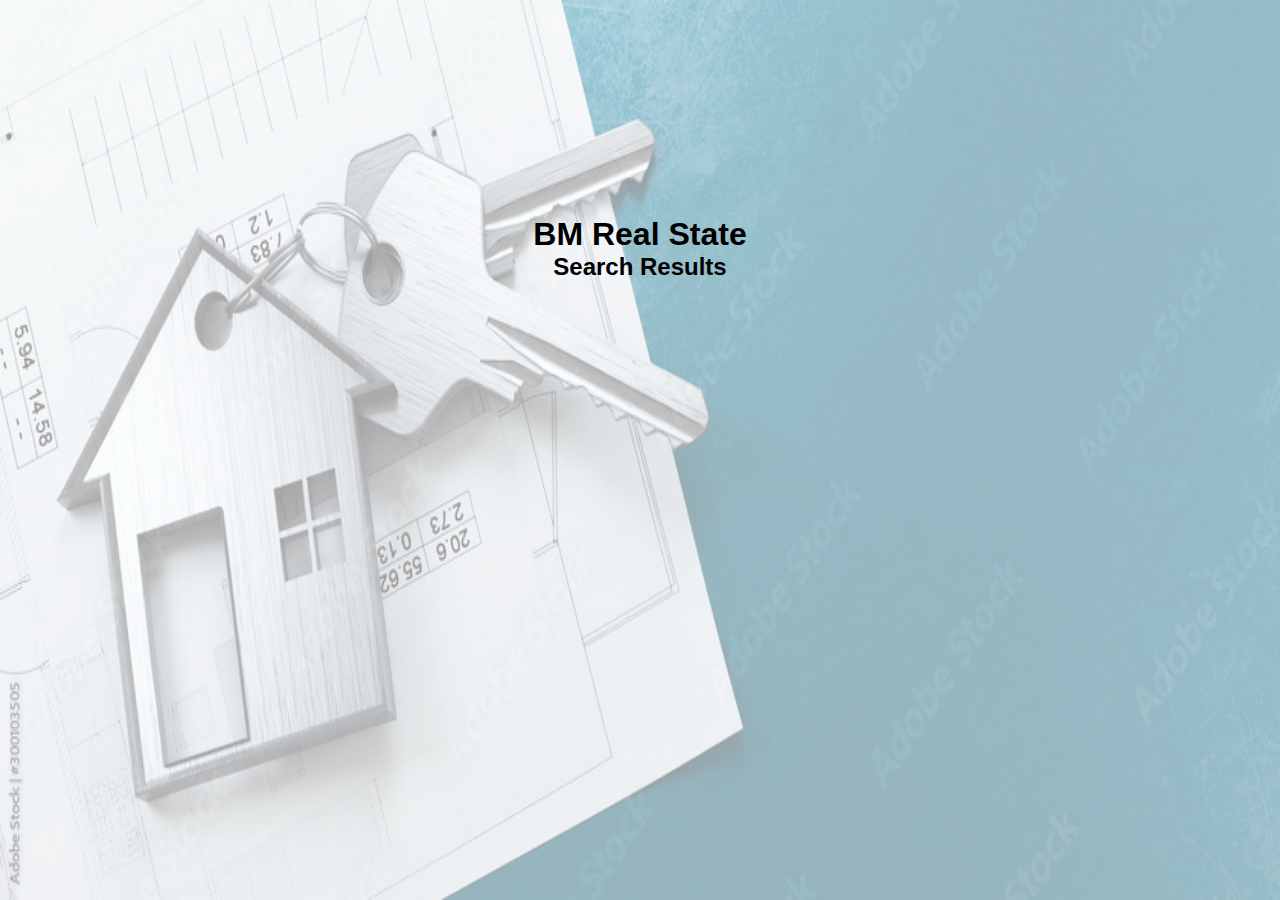
==== results.html @ 45310a82 "modified function to open new window to results" ====
<!DOCTYPE html>
<html>
    <head>
        <meta name="viewport" content="width=device-width, initial-scale=1.0"> 
        <link rel="shortcut icon" type="image/x-icon" href="img/houseicon.png">
        <link rel="stylesheet" href="style.css">
      </head>
      <body>
              
    
        <section id="header"></section>    
        <main class="main">
            <h1>BM Real State</h1>

            <div id="results"></div>
            <h2> Search Results</h2>

              </div>
        </main>
        <section id="footer"></section>
    <script src="script.js"></script>
    </body>
</html>
---- style.css ----
*{
    box-sizing: border-box;
    margin: 0;
    padding: 0;
}
      
body{
    font-family: Arial, sans-serif;
    padding: 1em;
    
}
h1, h2, h3, h4, h5{
    text-align: center;
}
       
body{
    background-image: url('img/RealState.png');
    background-repeat: no-repeat;
    background-attachment: fixed; 
    background-size: 100% 100%;
}
main{
    margin: 200px;
}
.main li{
    margin: 1em;
}
/* Style the search box */
.search input[type=text] {
    float: center;
    padding: 6px;
    border: none;
    margin-top: 8px;
    margin-left: 16px;
    margin-right: 16px;
    font-size: 17px;
}

/* Styles for the results box */
/*#results {
    width: 100%;
    max-width: 600px; /* limits width for large screens */
    margin-top: 20px;
    padding: 15px;
    border: 1px solid #ddd;
    border-radius: 5px;
    background-color: #f9f9f9;
    box-shadow: 0 4px 8px rgba(0, 0, 0, 0.1);
    overflow-y: auto; /* allows scrolling if content exceeds the box height */
    max-height: 300px; /* limits the box height */
}*/
/* Individual result item styling */
.result {
    margin-bottom: 10px;
    padding: 10px;
    border: 1px solid #ccc;
    border-radius: 5px;
    background-color: #fff;
}
/* Additional styles for better text formatting */
.result strong {
    color: #333;
}

.button {
    background-color: #0a3670; /* Green */
  border: none;
  color: white;
  padding: 15px 32px;
  text-align: center;
  text-decoration: none;
  display: inline-block;
  font-size: 16px;
  margin: 4px 2px;
  cursor: pointer; 
}
.header{
    display: flex;
    justify-content: center;
    align-items: center;
    padding: 10px;
    background-color: #324b9f;
    font-size: 18px;
}
.header ul, ul{
    list-style-type: none;
    display: flex;
    flex-wrap: wrap;
    justify-content: space-around;
    width: 100%;
    /*max-width: 1200px;*/
}
.header li, li{
    flex: 1;
    text-align: center;
    padding: 10px;
}
.header li a, li{
    display: block;
    color: white;
    text-decoration: none;
    padding: 10px;
}
.header li a:hover{
    background-color: #d9d2e9;
    transition: 0.3s;
}
.footer{
    display: flex;
    flex-wrap: wrap;
    justify-content: space-between;
    background-color: #324b9f;
    padding: 10px;
    color: white;
}
.footer .column{
    flex: 1;
    margin: 10px;
}
.footer .column a{
    text-decoration: none;
    color: #bcbcbc;
}
.footer .column p{
    color: #ffffff;
}
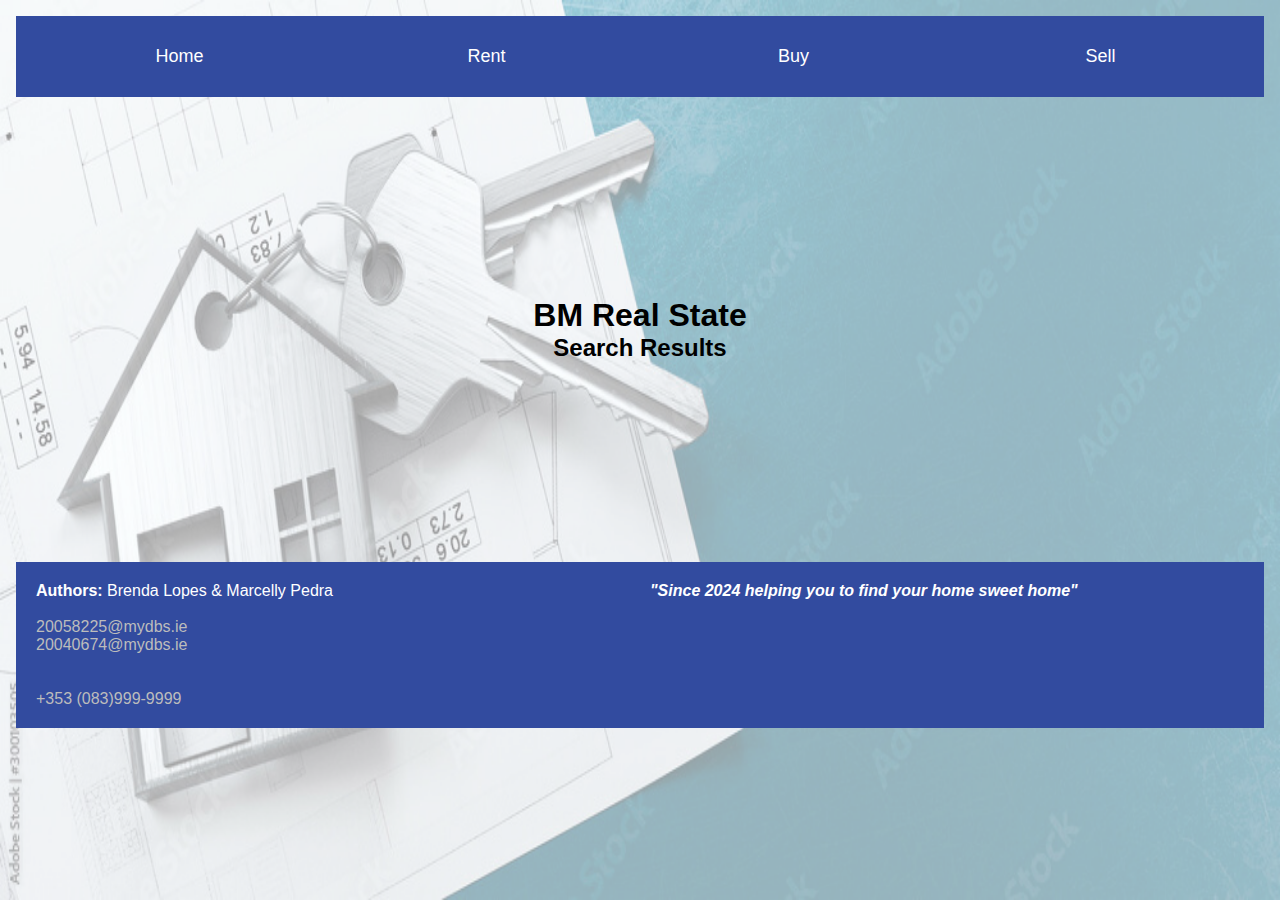
==== commit 8be40bd6: "changed position of title search results" ====
--- a/results.html
+++ b/results.html
@@ -11,9 +11,10 @@
         <section id="header"></section>    
         <main class="main">
             <h1>BM Real State</h1>
-
+            
+            <h2> Search Results</h2>
             <div id="results"></div>
-            <h2> Search Results</h2>
+            
 
               </div>
         </main>
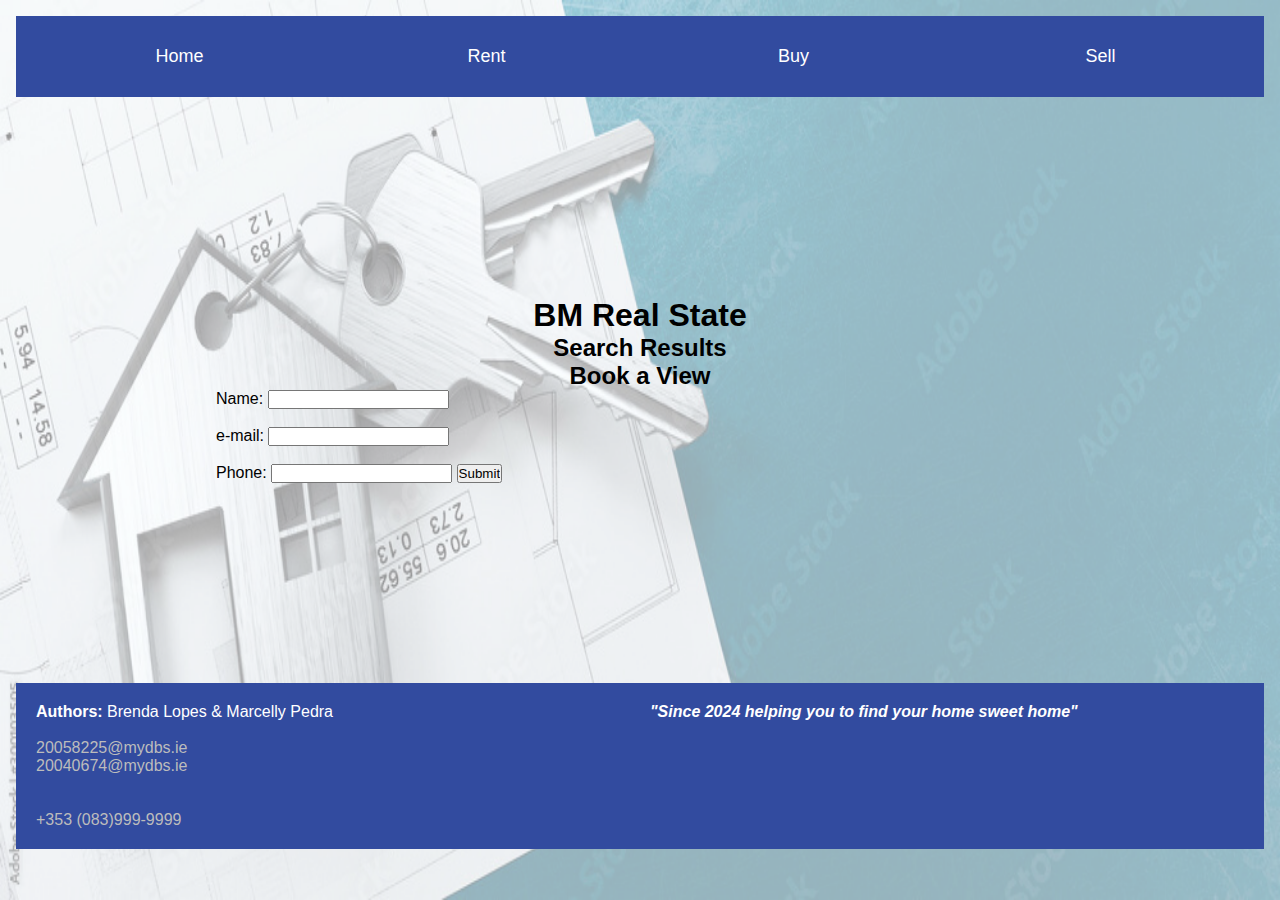
==== commit 11fb91ea: "included form for booking" ====
--- a/results.html
+++ b/results.html
@@ -11,12 +11,24 @@
         <section id="header"></section>    
         <main class="main">
             <h1>BM Real State</h1>
-            
+
             <h2> Search Results</h2>
             <div id="results"></div>
             
 
               </div>
+
+              <h2>Book a View</h2>
+
+<form name="myForm" action="/action_page.php" onsubmit="return validateForm()" method="post">
+  Name: <input type="text" name="fname"><br><br>
+  e-mail: <input type=" text" name="femail"><br><br>
+  Phone: <input type="integer" name=" fphone">
+  <input type="submit" value="Submit">
+</form>
+  
+</form>
+
         </main>
         <section id="footer"></section>
     <script src="script.js"></script>
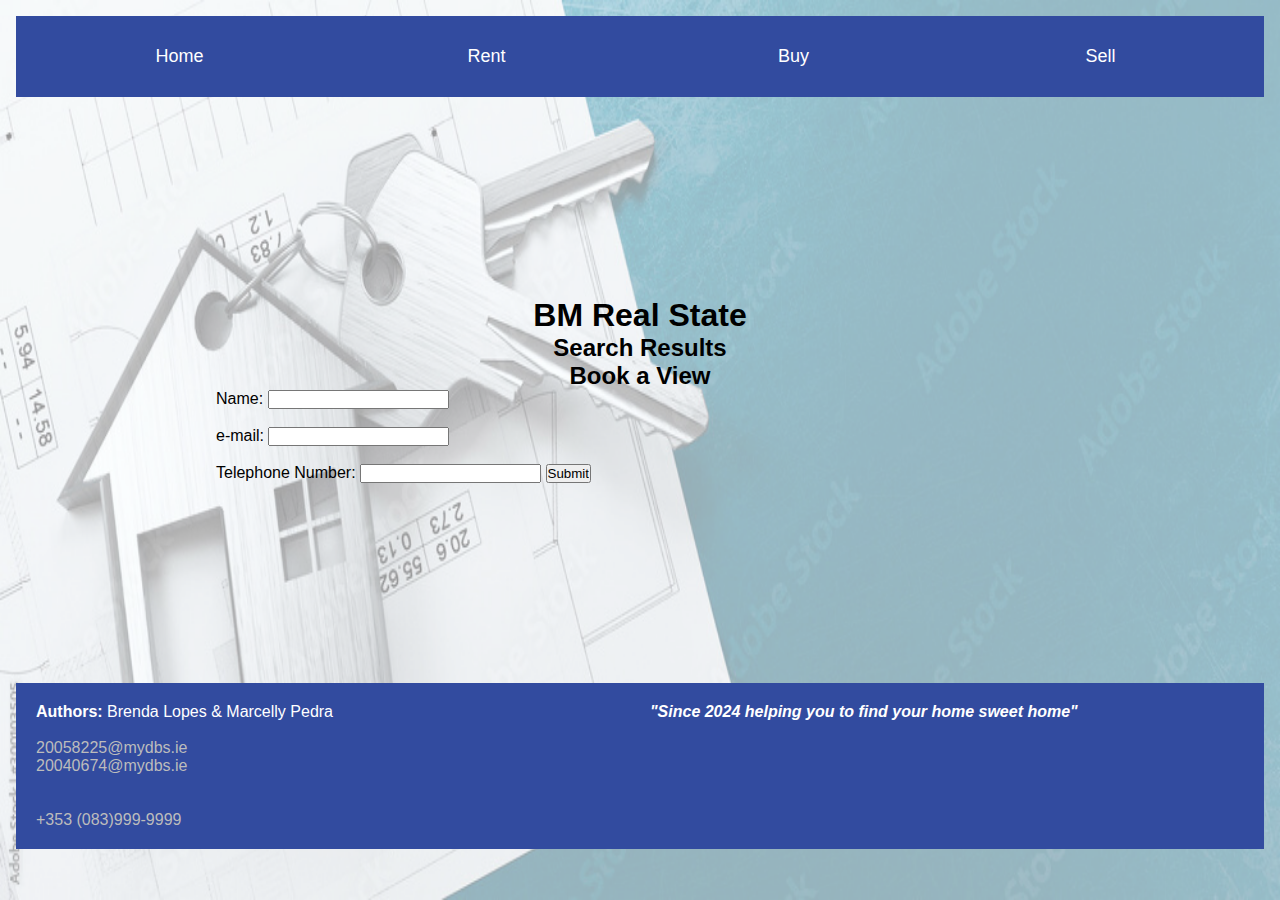
==== commit 20d26dcf: "updated alerts on form function" ====
--- a/results.html
+++ b/results.html
@@ -23,7 +23,7 @@
 <form name="myForm" action="/action_page.php" onsubmit="return validateForm()" method="post">
   Name: <input type="text" name="fname"><br><br>
   e-mail: <input type=" text" name="femail"><br><br>
-  Phone: <input type="integer" name=" fphone">
+  Telephone Number: <input type="integer" name=" fphone">
   <input type="submit" value="Submit">
 </form>
   
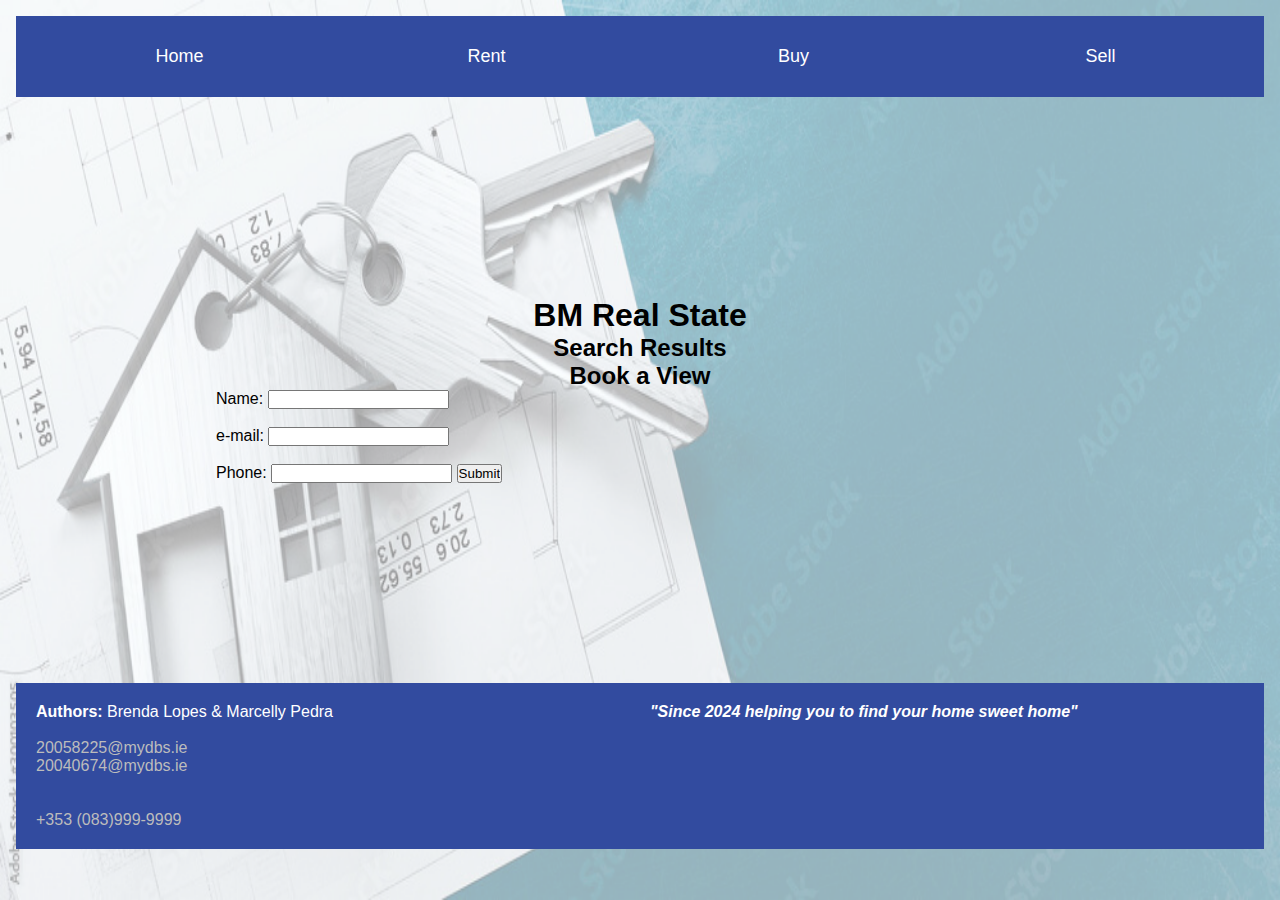
==== commit ac275893: "update html for form" ====
--- a/results.html
+++ b/results.html
@@ -20,10 +20,10 @@
 
               <h2>Book a View</h2>
 
-<form name="myForm" action="/action_page.php" onsubmit="return validateForm()" method="post">
+<form name="myForm" onsubmit="return validateForm()" method="post">
   Name: <input type="text" name="fname"><br><br>
   e-mail: <input type=" text" name="femail"><br><br>
-  Telephone Number: <input type="integer" name=" fphone">
+  Phone: <input type="integer" name=" fphone">
   <input type="submit" value="Submit">
 </form>
   
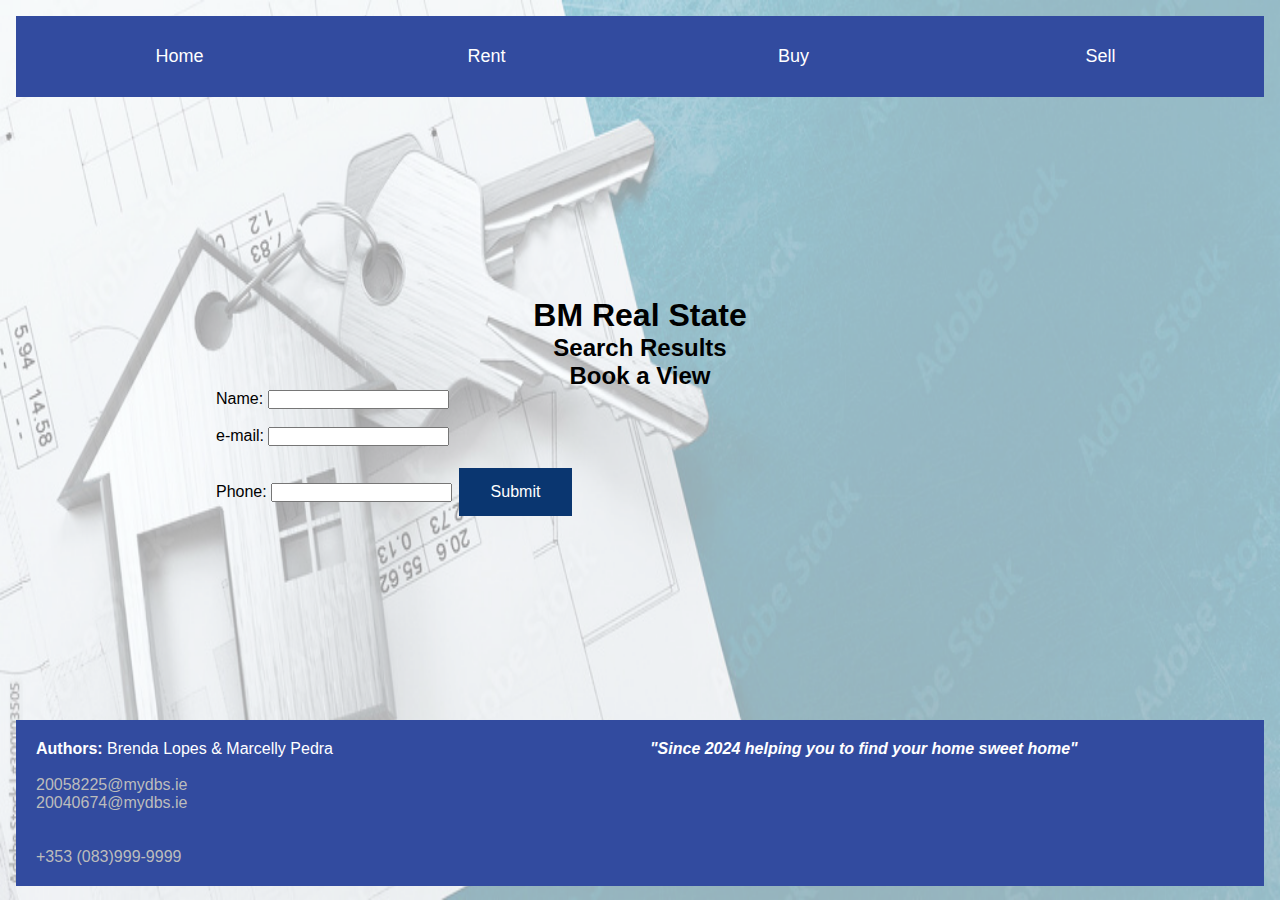
==== commit 9a9662ea: "updated form" ====
--- a/results.html
+++ b/results.html
@@ -20,12 +20,12 @@
 
               <h2>Book a View</h2>
 
-<form name="myForm" onsubmit="return validateForm()" method="post">
+<form name="myForm"></form>
   Name: <input type="text" name="fname"><br><br>
   e-mail: <input type=" text" name="femail"><br><br>
   Phone: <input type="integer" name=" fphone">
-  <input type="submit" value="Submit">
-</form>
+  <button type="button"class="button" id="SubmitForm" onclick=validateForm()>Submit</button>
+  </form>
   
 </form>
 
